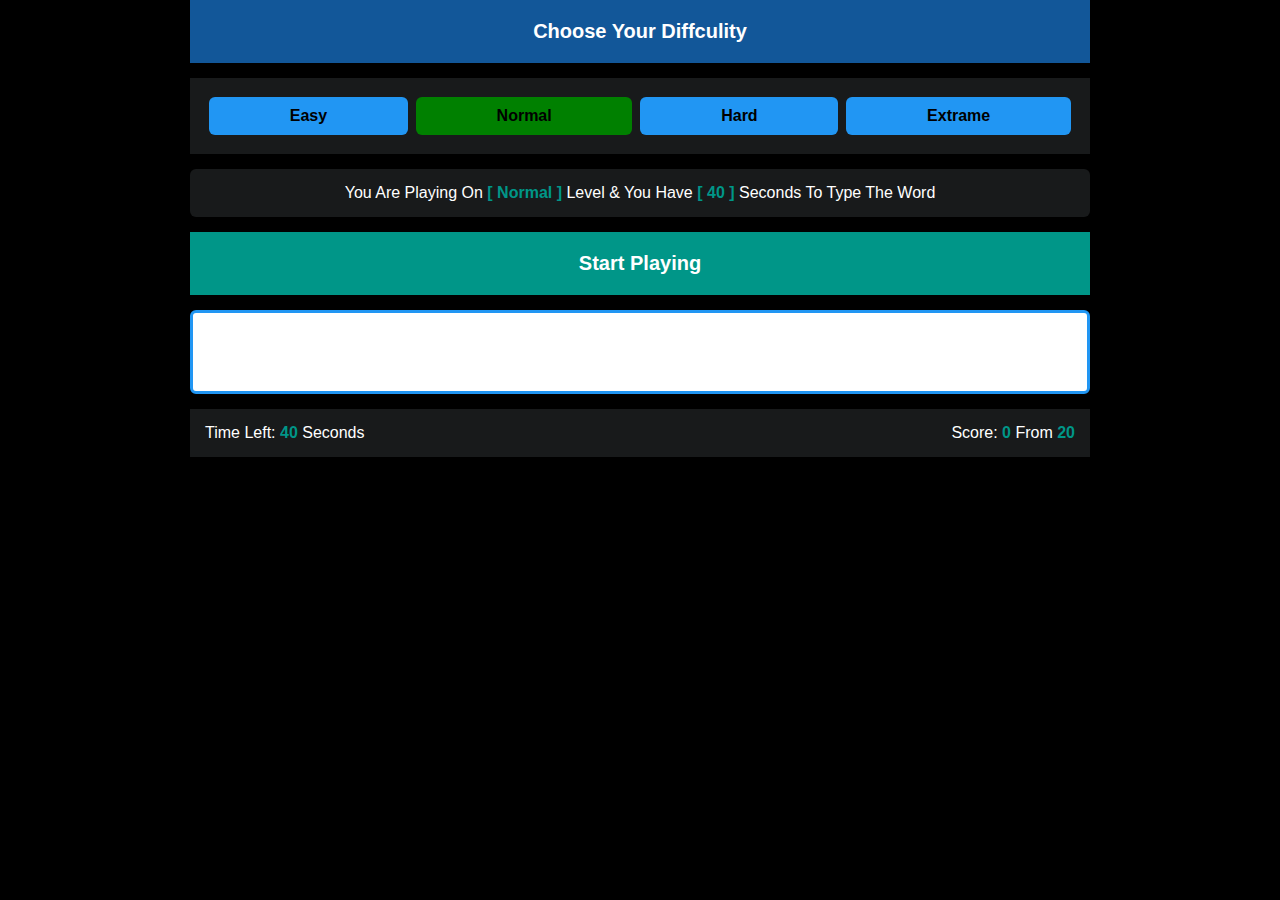
==== links/Project 3/index.html @ 16dcd4cc "Add files via upload" ====
<!DOCTYPE html>
<html lang="en">
	<head>
		<meta charset="UTF-8" />
		<meta name="viewport" content="width=device-width, initial-scale=1.0" />
		<link rel="stylesheet" href="main.css" />
		<title>Document</title>
	</head>
	<body>
		<div class="container">
			<div class="choose">Choose Your Diffculity</div>
			<div class="choose-diffculity">
				<button class="diffculity">Easy</button>
				<button class="diffculity selected">Normal</button>
				<button class="diffculity">Hard</button>
				<button class="diffculity">Extrame</button>
			</div>
			<div class="message">
				You Are Playing On
				<span class="lvl"></span> Level & You Have
				<span class="seconds"></span> Seconds To Type The Word
			</div>
			<div class="start">Start Playing</div>
			<div class="the-word"></div>
			<textarea class="input"></textarea>
			<div class="control">
				<div class="time">Time Left: <span></span> Seconds</div>
				<div class="score">
					Score: <span class="got">0</span> From <span class="total"></span>
				</div>
			</div>
			<div class="finish"></div>
		</div>
		<script type="module" src="main.js"></script>
	</body>
</html>
---- links/Project 3/main.css ----
body {
  font-family: "Tilt Warp", sans-serif;
  overflow-x: hidden !important;
  margin: 0;
  padding: 0;
  background-color: #000000;
  position: relative;
  color: white;
}

:root {
  --main-color: #2196f3;
}

* {
  -webkit-box-sizing: border-box;
          box-sizing: border-box;
  margin: 0;
  padding: 0;
}

body {
  font-family: "Open Sans", sans-serif;
}

.game {
  background-color: #181a1b;
  min-height: 100vh;
}

.container {
  margin: auto;
  max-width: 900px;
}

.choose {
  font-size: 20px;
  font-weight: bold;
  text-align: center;
  background-color: #125799;
  padding: 20px;
}

.choose-diffculity {
  background-color: #181a1b;
  margin: 15px 0;
  padding: 15px;
  display: -webkit-box;
  display: -ms-flexbox;
  display: flex;
  -ms-flex-wrap: wrap;
      flex-wrap: wrap;
  -webkit-box-pack: center;
      -ms-flex-pack: center;
          justify-content: center;
}
.choose-diffculity .diffculity {
  background-color: var(--main-color);
  font-weight: bold;
  margin: 4px;
  padding: 10px;
  border-radius: 6px;
  -webkit-box-flex: 1;
      -ms-flex-positive: 1;
          flex-grow: 1;
  text-align: center;
  cursor: pointer;
  -webkit-user-select: none;
     -moz-user-select: none;
      -ms-user-select: none;
          user-select: none;
  -webkit-transition: 0.3s;
  transition: 0.3s;
  font-size: 16px;
  border: none;
}
.choose-diffculity .diffculity:hover {
  background-color: rgba(33, 149, 243, 0.5254901961);
}

.selected {
  background-color: green !important;
}

.correct {
  color: green; /* Color for correct letters */
}

.incorrect {
  color: red; /* Color for incorrect letters */
}

.untyped {
  color: lightgray; /* Color for untyped letters */
}

.name {
  background-color: var(--main-color);
  padding: 20px;
  font-size: 25px;
  text-align: center;
  font-weight: bold;
}

.message {
  background-color: #181a1b;
  padding: 15px;
  margin: 15px 0;
  border-radius: 6px;
  text-align: center;
}

.message span {
  font-weight: bold;
  color: #009688;
}

.message span::before {
  content: "[ ";
}

.message span::after {
  content: " ]";
}

.start {
  font-size: 20px;
  font-weight: bold;
  text-align: center;
  background-color: #009688;
  padding: 20px;
  cursor: pointer;
}

.the-word {
  text-align: center;
  font-weight: bold;
  font-size: 45px;
  -webkit-user-select: none;
     -moz-user-select: none;
      -ms-user-select: none;
          user-select: none;
}

.input {
  margin: 15px 0;
  width: 100%;
  display: block;
  padding: 15px;
  border: 3px solid var(--main-color);
  font-size: 20px;
  text-align: center;
  text-transform: capitalize;
  border-radius: 6px;
  caret-color: var(--main-color);
  resize: none;
  overflow-y: hidden;
}

.input:focus {
  outline: none;
}

.upcoming-words {
  background-color: #181a1b;
  margin: 15px 0;
  padding: 15px;
  display: -webkit-box;
  display: -ms-flexbox;
  display: flex;
  -ms-flex-wrap: wrap;
      flex-wrap: wrap;
  -webkit-box-pack: center;
      -ms-flex-pack: center;
          justify-content: center;
}

.upcoming-words div {
  background-color: var(--main-color);
  font-weight: bold;
  margin: 4px;
  padding: 10px;
  border-radius: 6px;
}

.control {
  display: -webkit-box;
  display: -ms-flexbox;
  display: flex;
  -webkit-box-pack: justify;
      -ms-flex-pack: justify;
          justify-content: space-between;
  background-color: #181a1b;
  padding: 15px;
}

.control span {
  font-weight: bold;
  color: #009688;
}

.finish {
  font-weight: bold;
  font-size: 40px;
  text-align: center;
  padding: 15px;
}

.finish .good {
  color: var(--main-color);
}

.finish .bad {
  color: red;
}
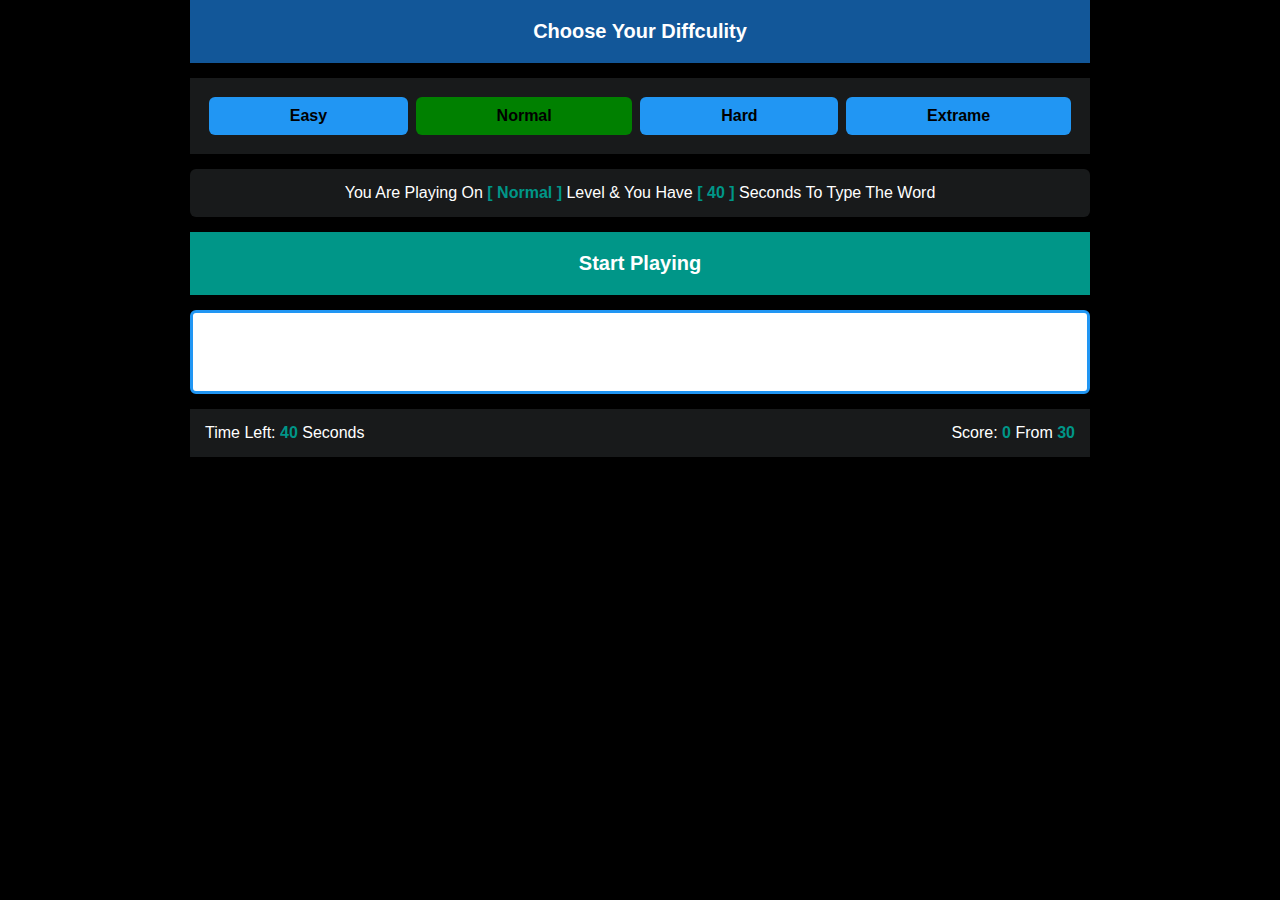
==== commit d911ce23: "Update index.html" ====
--- a/links/Project 3/index.html
+++ b/links/Project 3/index.html
@@ -4,7 +4,7 @@
 		<meta charset="UTF-8" />
 		<meta name="viewport" content="width=device-width, initial-scale=1.0" />
 		<link rel="stylesheet" href="main.css" />
-		<title>Document</title>
+		<title>Speed Typing Game</title>
 	</head>
 	<body>
 		<div class="container">
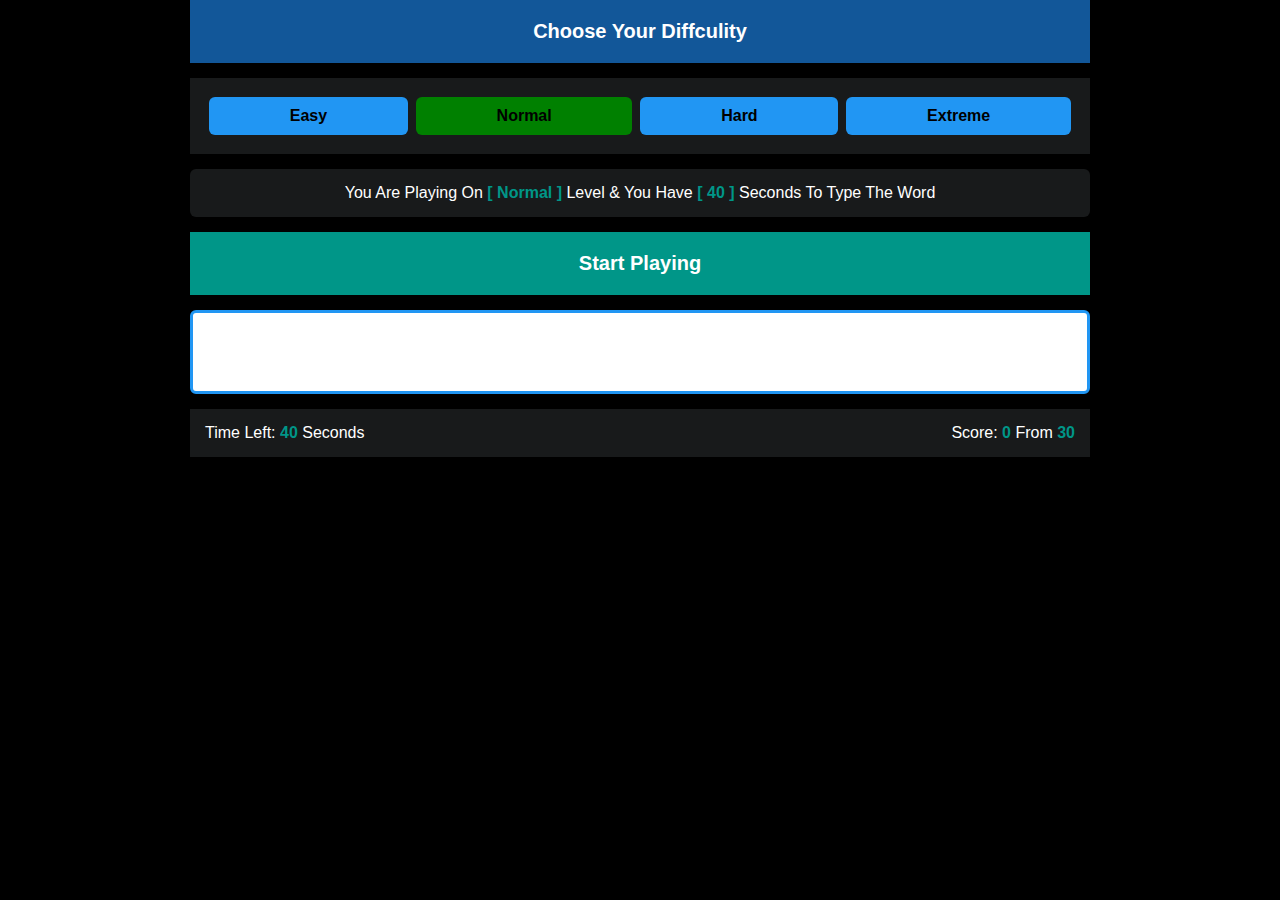
==== commit 5468bb89: "Update index.html" ====
--- a/links/Project 3/index.html
+++ b/links/Project 3/index.html
@@ -6,14 +6,14 @@
 		<link rel="stylesheet" href="main.css" />
 		<title>Speed Typing Game</title>
 	</head>
-	<body>
+	<body  oncontextmenu="return false;">
 		<div class="container">
 			<div class="choose">Choose Your Diffculity</div>
 			<div class="choose-diffculity">
 				<button class="diffculity">Easy</button>
 				<button class="diffculity selected">Normal</button>
 				<button class="diffculity">Hard</button>
-				<button class="diffculity">Extrame</button>
+				<button class="diffculity">Extreme</button>
 			</div>
 			<div class="message">
 				You Are Playing On
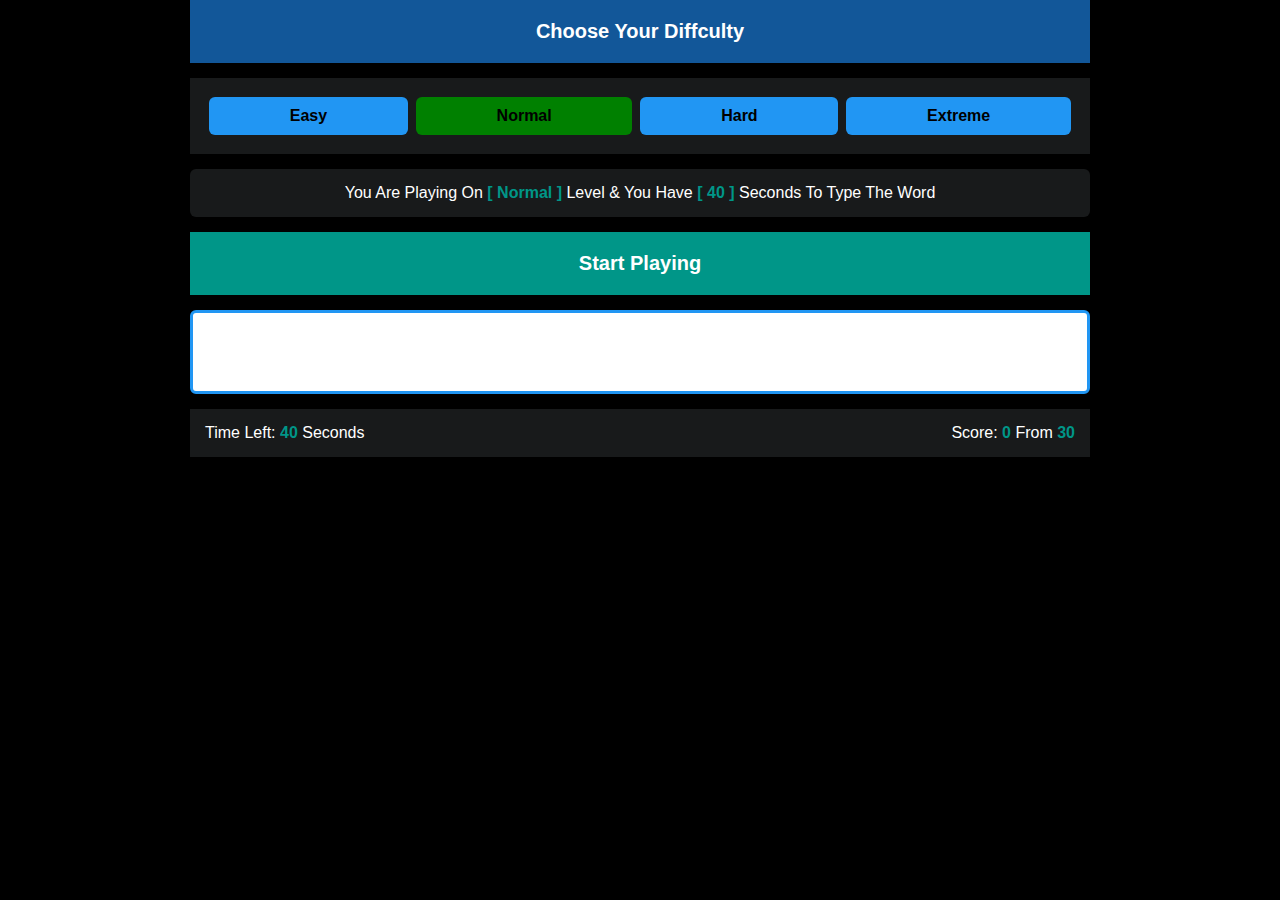
==== commit 27ce7f53: "Update index.html" ====
--- a/links/Project 3/index.html
+++ b/links/Project 3/index.html
@@ -8,7 +8,7 @@
 	</head>
 	<body  oncontextmenu="return false;">
 		<div class="container">
-			<div class="choose">Choose Your Diffculity</div>
+			<div class="choose">Choose Your Diffculty</div>
 			<div class="choose-diffculity">
 				<button class="diffculity">Easy</button>
 				<button class="diffculity selected">Normal</button>
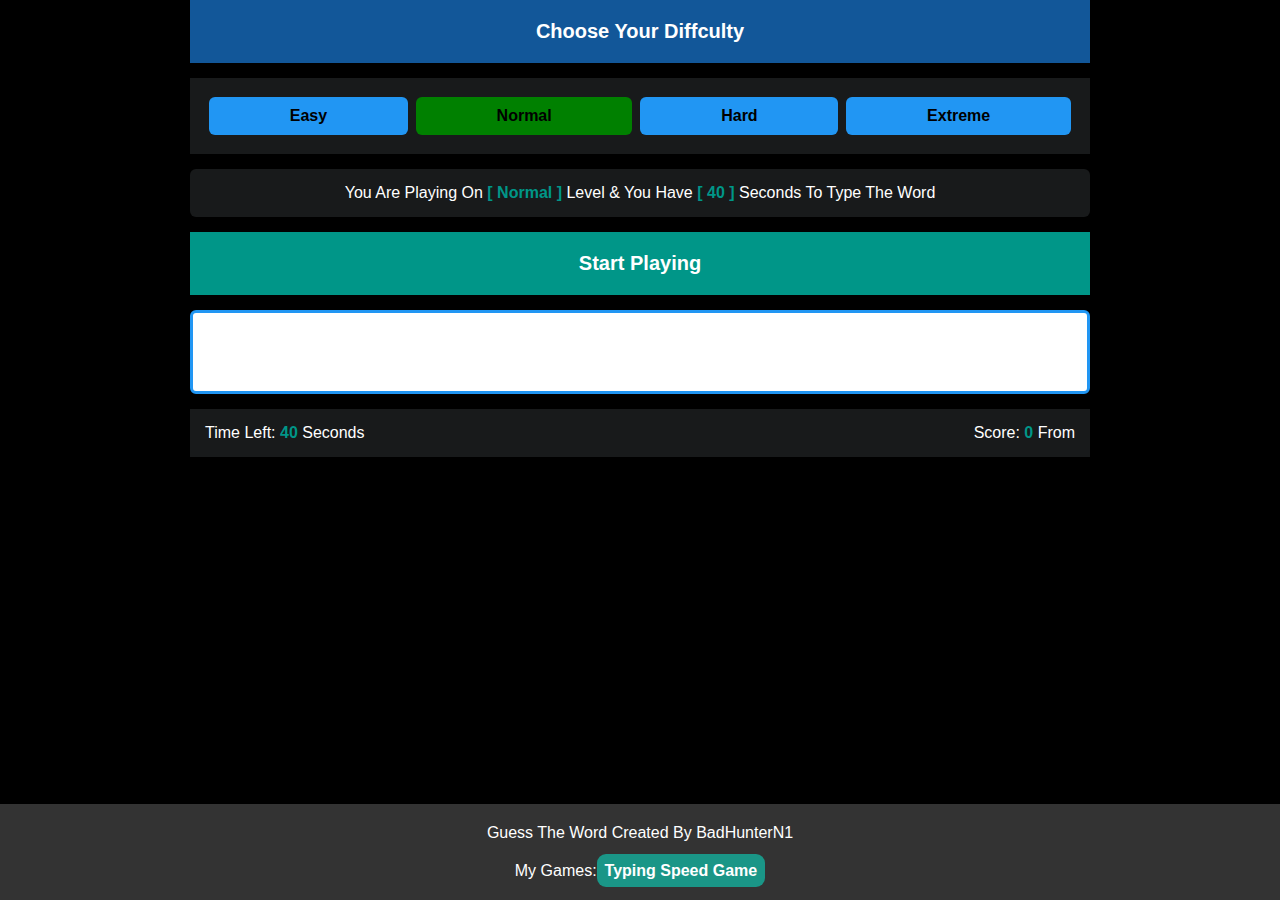
==== commit 74dfc054: "Update index.html" ====
--- a/links/Project 3/index.html
+++ b/links/Project 3/index.html
@@ -31,6 +31,11 @@
 			</div>
 			<div class="finish"></div>
 		</div>
+		<footer>
+				Guess The Word Created By BadHunterN1
+				<span>My Games:<a target="_blank" href="links/Project 3/index.html">Typing Speed Game</a>
+				</span>
+		</footer>
 		<script type="module" src="main.js"></script>
 	</body>
 </html>
--- a/links/Project 3/main.css
+++ b/links/Project 3/main.css
@@ -212,4 +212,31 @@
 
 .finish .bad {
   color: red;
-}+}
+
+footer {
+  text-align: center;
+  padding: 20px;
+  position: fixed;
+  bottom: 0;
+  left: 0;
+  width: 100%;
+  background-color: #333;
+  color: white;
+  display: grid;
+  gap: 20px;
+}
+
+footer a{
+  text-decoration: none;
+  background-color: #1a9687;
+  padding: 8px;
+  border-radius: 9px;
+  color: white;
+  font-weight: bold;
+}
+@media (max-height: 568px) {
+  footer{
+    position: relative;
+  }
+}
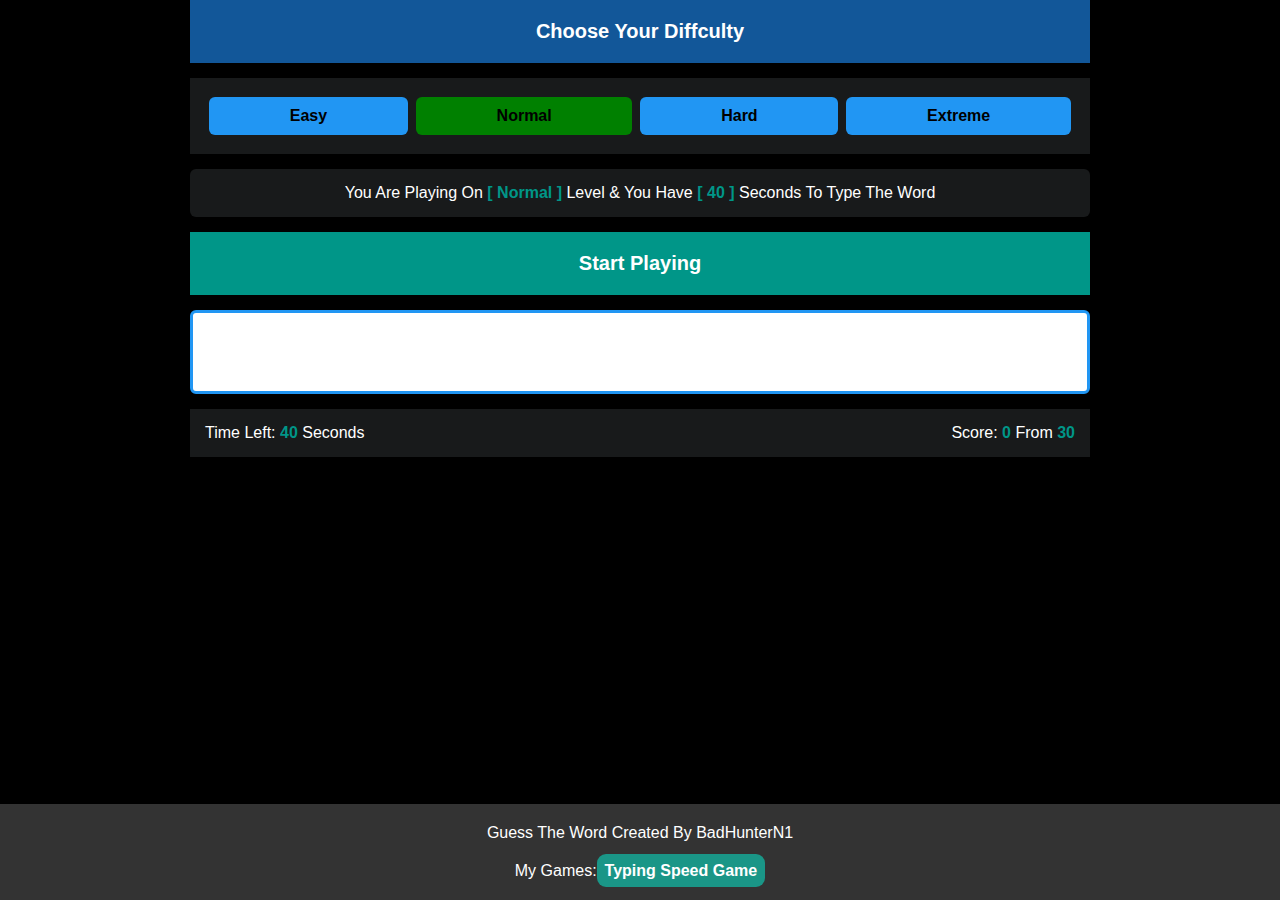
==== commit ca779b6c: "Update index.html" ====
--- a/links/Project 3/index.html
+++ b/links/Project 3/index.html
@@ -29,7 +29,7 @@
 					Score: <span class="got">0</span> From <span class="total"></span>
 				</div>
 			</div>
-			<div class="finish"></div>
+			<div class="finish"><span class="bad"></span></div>
 		</div>
 		<footer>
 				Guess The Word Created By BadHunterN1
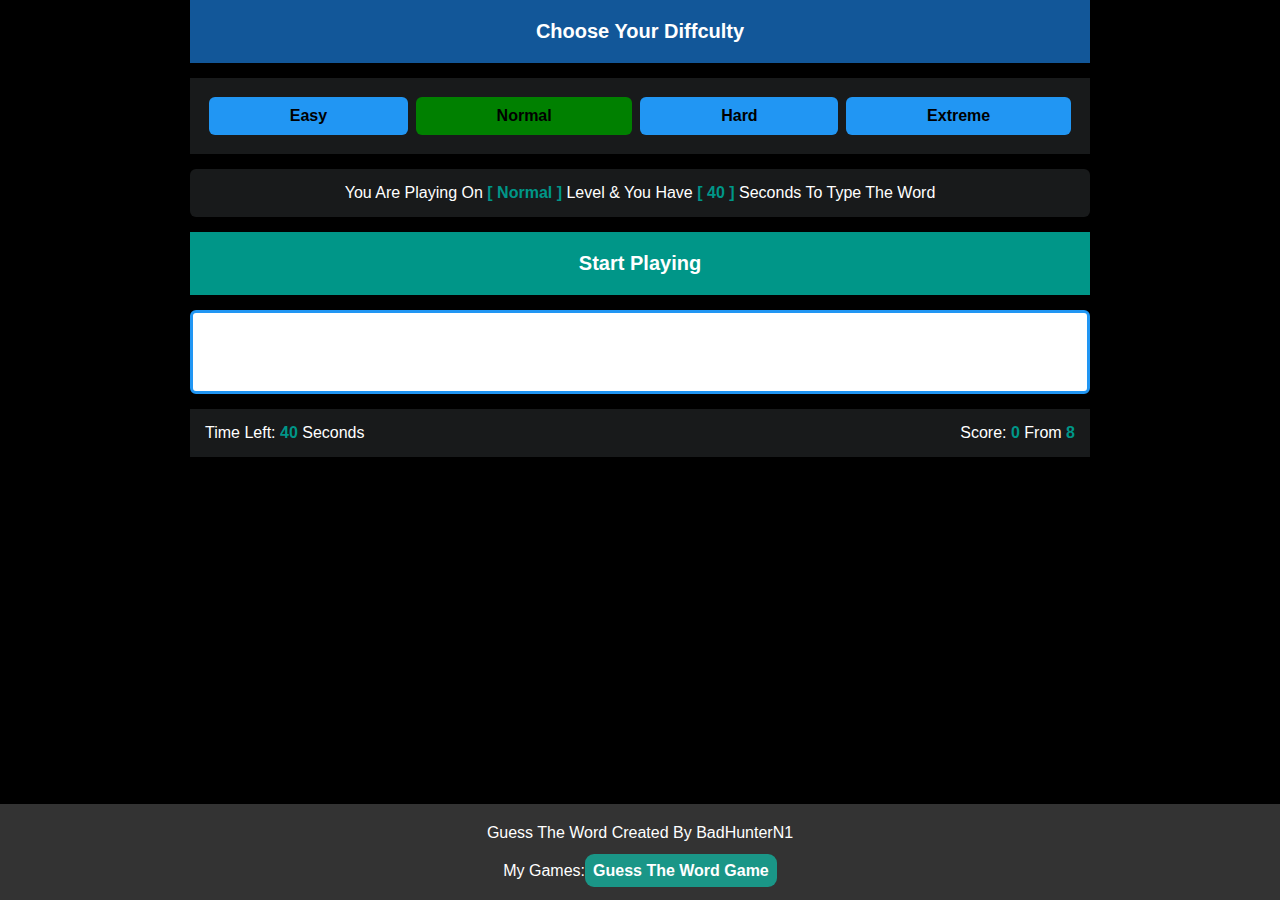
==== commit 21716ab7: "Update index.html" ====
--- a/links/Project 3/index.html
+++ b/links/Project 3/index.html
@@ -33,7 +33,7 @@
 		</div>
 		<footer>
 				Guess The Word Created By BadHunterN1
-				<span>My Games:<a target="_blank" href="links/Project 3/index.html">Typing Speed Game</a>
+				<span>My Games:<a target="_blank" href="../Project 3/index.html">Guess The Word Game</a>
 				</span>
 		</footer>
 		<script type="module" src="main.js"></script>
--- a/links/Project 3/main.css
+++ b/links/Project 3/main.css
@@ -150,7 +150,6 @@
   border: 3px solid var(--main-color);
   font-size: 20px;
   text-align: center;
-  text-transform: capitalize;
   border-radius: 6px;
   caret-color: var(--main-color);
   resize: none;
